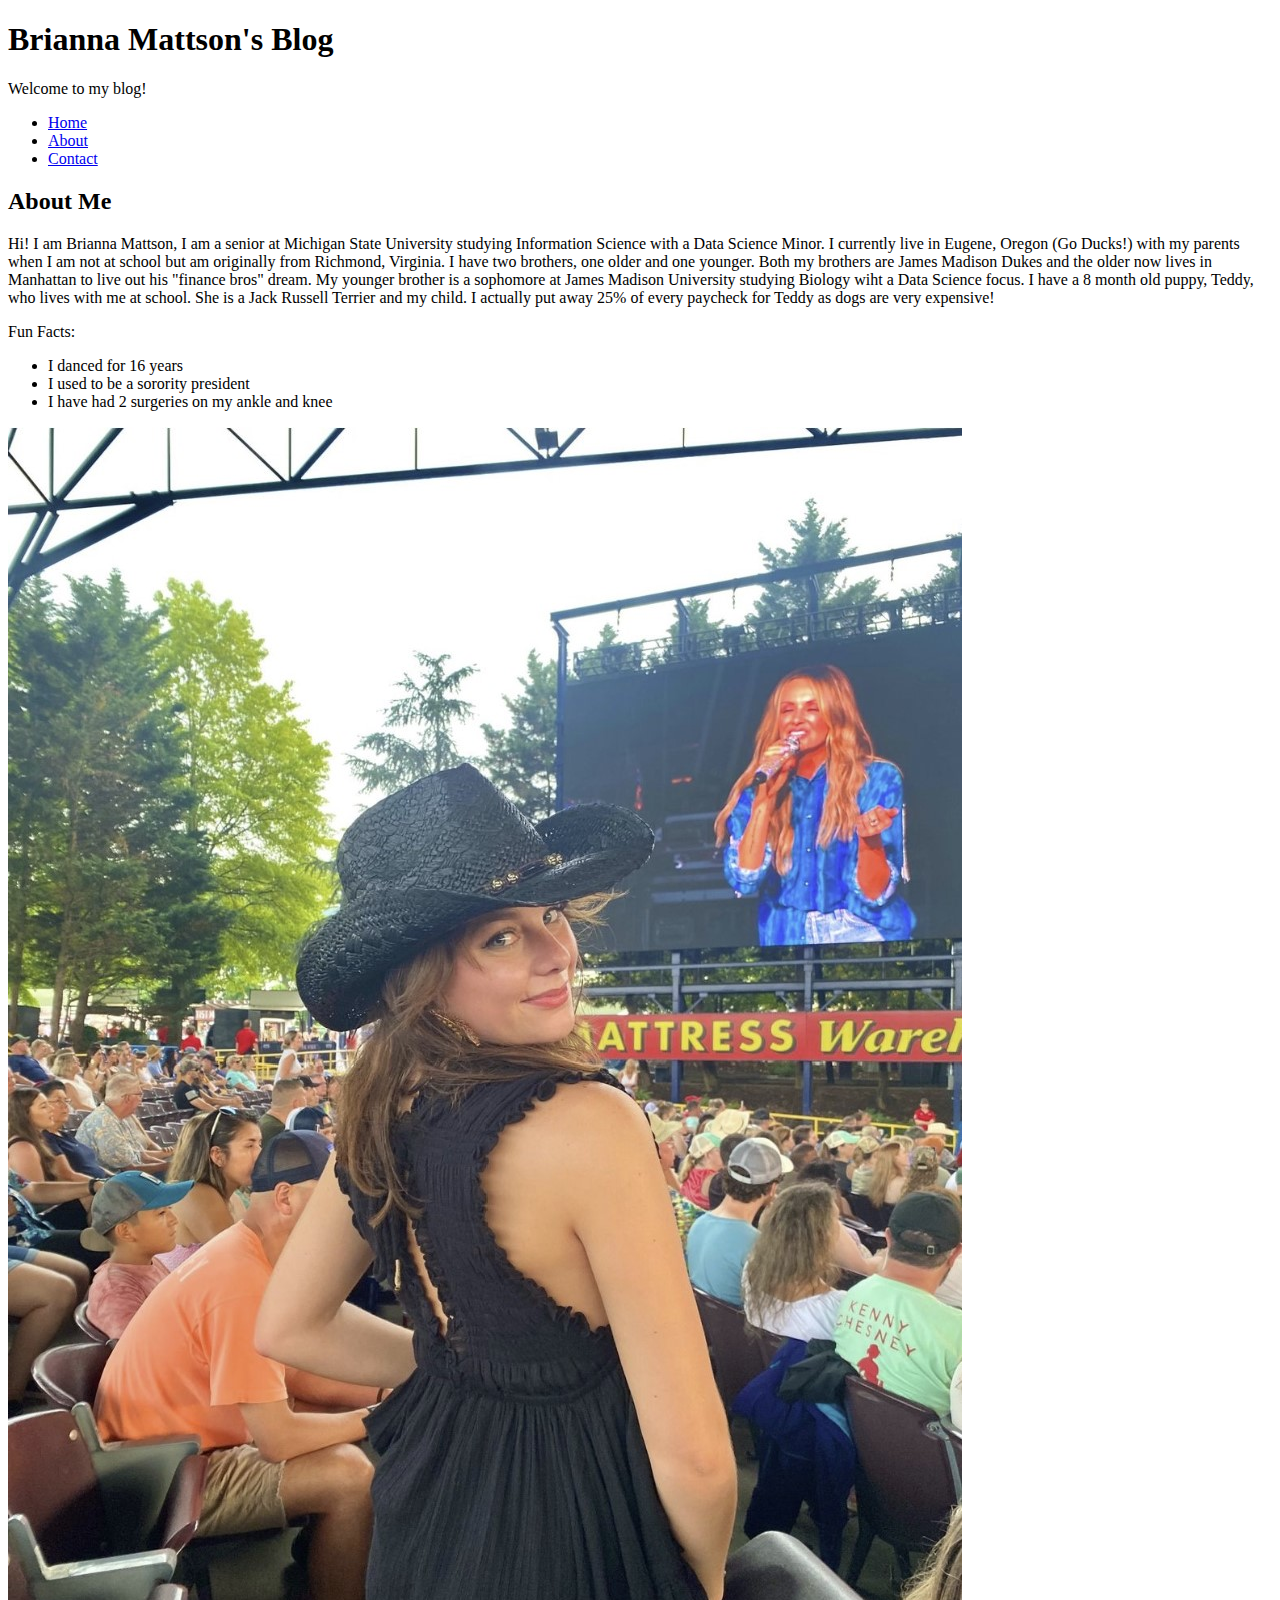
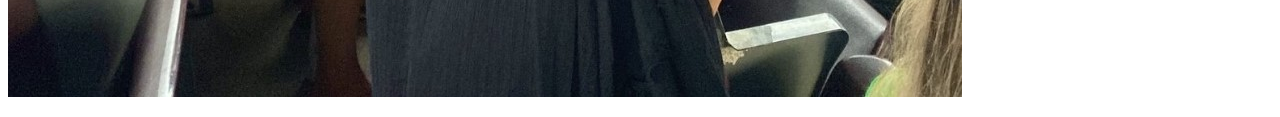
==== about.html @ 990eae4b "Update about.html" ====
<!DOCTYPE html>
<html lang="en">
<head>
    <meta charset="UTF-8">
    <meta name="viewport" content="width=device-width, initial-scale=1.0">
    <meta http-equiv="X-UA-Compatible" content="IE=edge">
    <title>MB</title>
</head>
<body>
    <header>
        <h1>Brianna Mattson's Blog</h1>
        <p>Welcome to my blog!</p>
        <nav>
            <ul>
                <li><a href="index.html">Home</a></li>
                <li><a href="about.html">About</a></li>
                <li><a href="contact.html">Contact</a></li> 
            </ul>
        </nav>
    </header>
    <section id="about">
        <article class="blog-post">
        <h2>About Me</h2>
            <p>Hi! I am Brianna Mattson, I am a senior at Michigan State University studying Information Science with a Data Science Minor. I currently live in Eugene, Oregon (Go Ducks!) with my parents when I am not at school but am originally from Richmond, Virginia. I have two brothers, one older and one younger. Both my brothers are James Madison Dukes and the older now lives in Manhattan to live out his "finance bros" dream. My younger brother is a sophomore at James Madison University studying Biology wiht a Data Science focus. I have a 8 month old puppy, Teddy, who lives with me at school. She is a Jack Russell Terrier and my child. I actually put away 25% of every paycheck for Teddy as dogs are very expensive!</p>
            <p>Fun Facts:</p>
            <ul>
                <li>I danced for 16 years</li>
                <li>I used to be a sorority president</li>
                <li>I have had 2 surgeries on my ankle and knee</li>
            </ul>
            <p><img alt="Me" src="picture_of_me.jpg"></p>
        </article>
    </section>
</body>
</html>
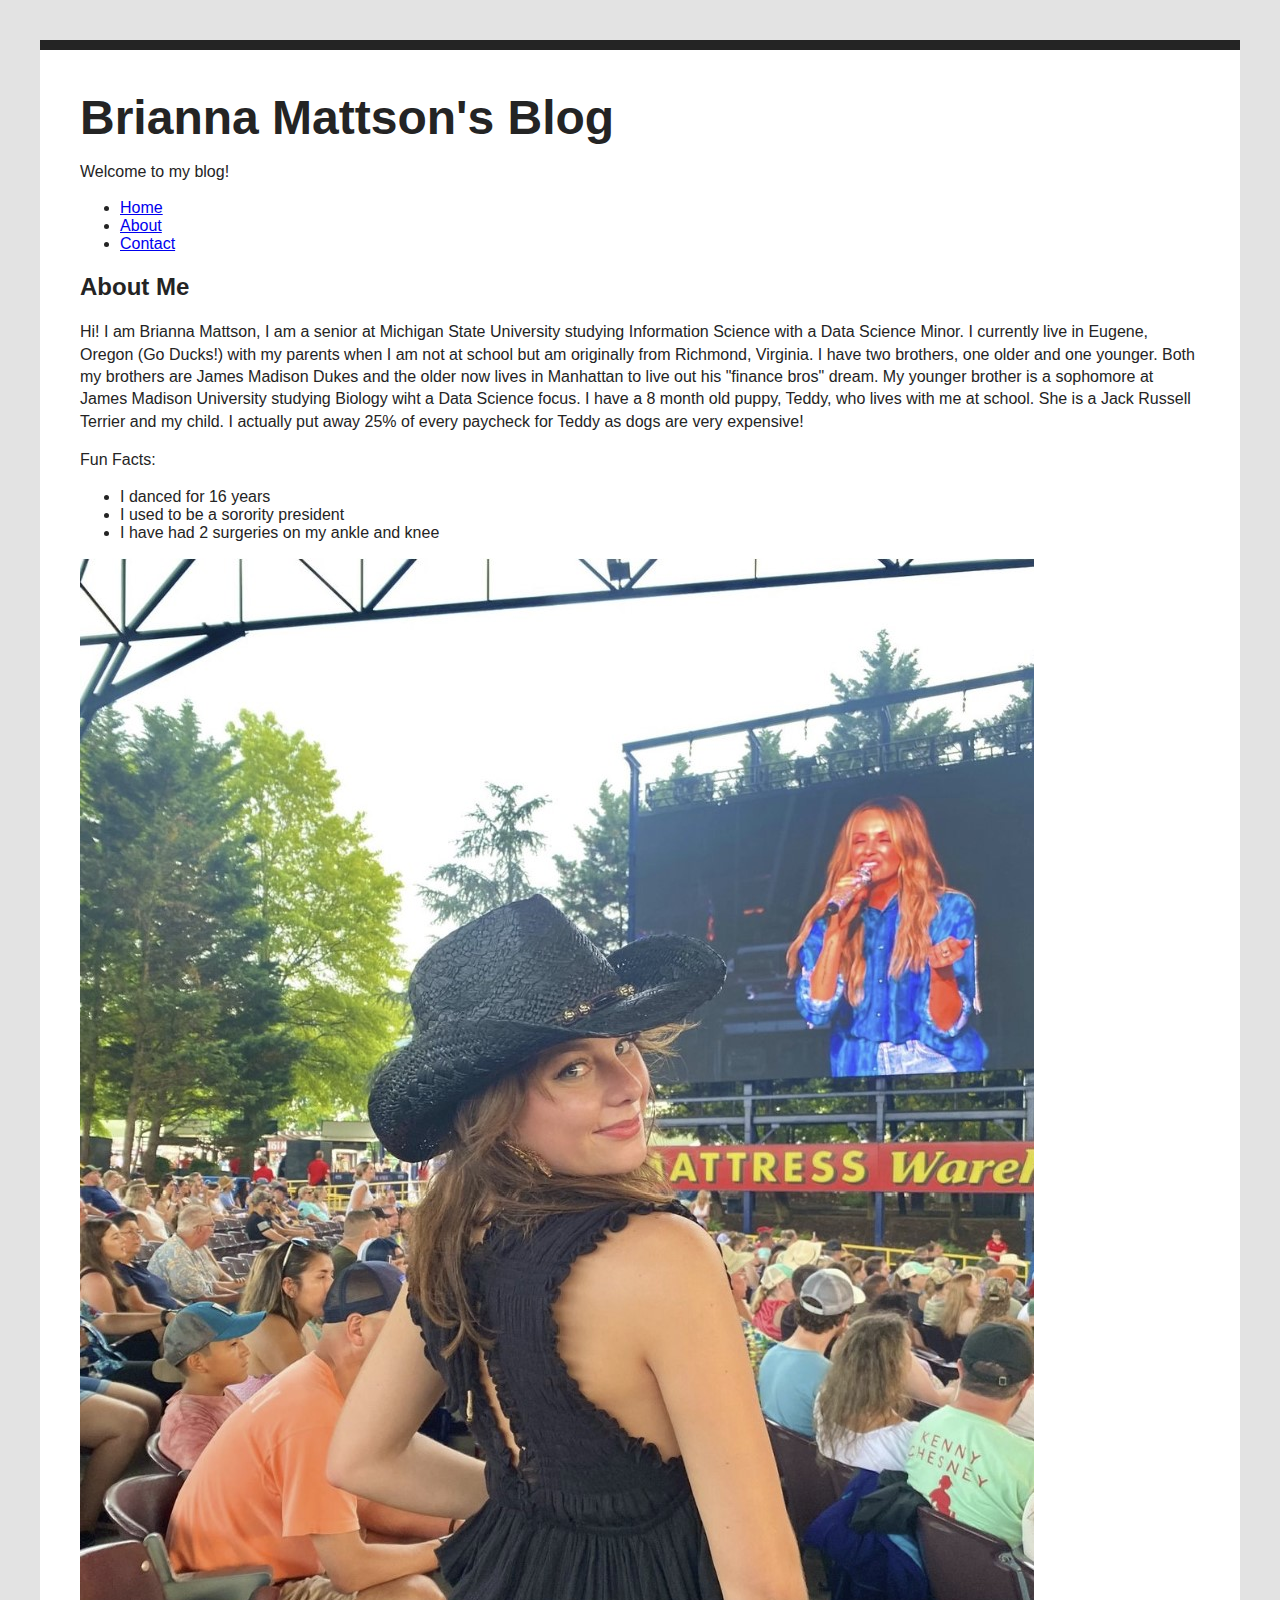
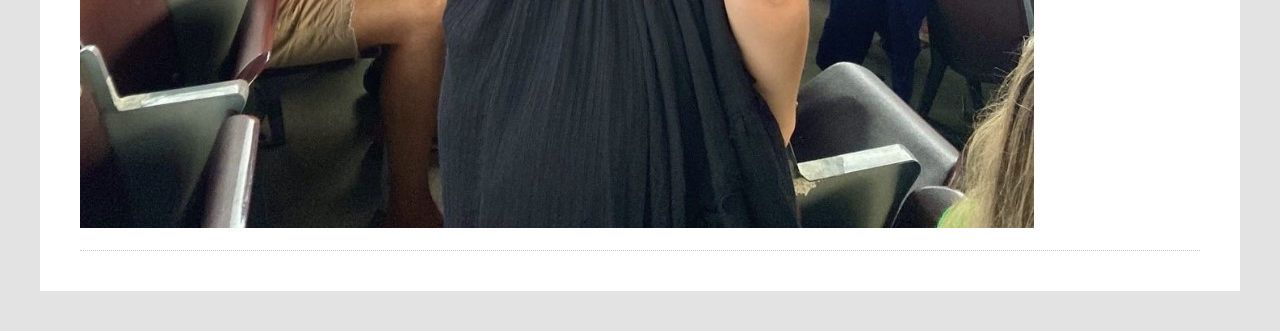
==== commit 6de92374: "Update about.html" ====
--- a/about.html
+++ b/about.html
@@ -3,7 +3,7 @@
 <head>
     <meta charset="UTF-8">
     <meta name="viewport" content="width=device-width, initial-scale=1.0">
-    <meta http-equiv="X-UA-Compatible" content="IE=edge">
+    <link rel="stylesheet" href="style.css">
     <title>MB</title>
 </head>
 <body>
@@ -18,7 +18,7 @@
             </ul>
         </nav>
     </header>
-    <section id="about">
+    <div id="about">
         <article class="blog-post">
         <h2>About Me</h2>
             <p>Hi! I am Brianna Mattson, I am a senior at Michigan State University studying Information Science with a Data Science Minor. I currently live in Eugene, Oregon (Go Ducks!) with my parents when I am not at school but am originally from Richmond, Virginia. I have two brothers, one older and one younger. Both my brothers are James Madison Dukes and the older now lives in Manhattan to live out his "finance bros" dream. My younger brother is a sophomore at James Madison University studying Biology wiht a Data Science focus. I have a 8 month old puppy, Teddy, who lives with me at school. She is a Jack Russell Terrier and my child. I actually put away 25% of every paycheck for Teddy as dogs are very expensive!</p>
@@ -30,6 +30,6 @@
             </ul>
             <p><img alt="Me" src="picture_of_me.jpg"></p>
         </article>
-    </section>
+    </div>
 </body>
 </html>
--- a/style.css
+++ b/style.css
@@ -0,0 +1,29 @@
+html{
+    background: #e3e3e3;
+}
+body{
+    font-family: Arial, Helvetica, sans-serif;
+    margin: 40px;
+    padding: 40px;
+    color: #242424;
+    border-top: 10px solid #242424;
+    background: #fff;
+}
+
+h1{
+    font-size: 3em;
+    margin: 0;
+}
+
+p{
+    line-height: 1.4em;
+
+}
+
+#blog{
+    border-top: 1px dotted #ccc;
+}
+
+.blog-post{
+    border-bottom: 1px dotted #ccc;
+}
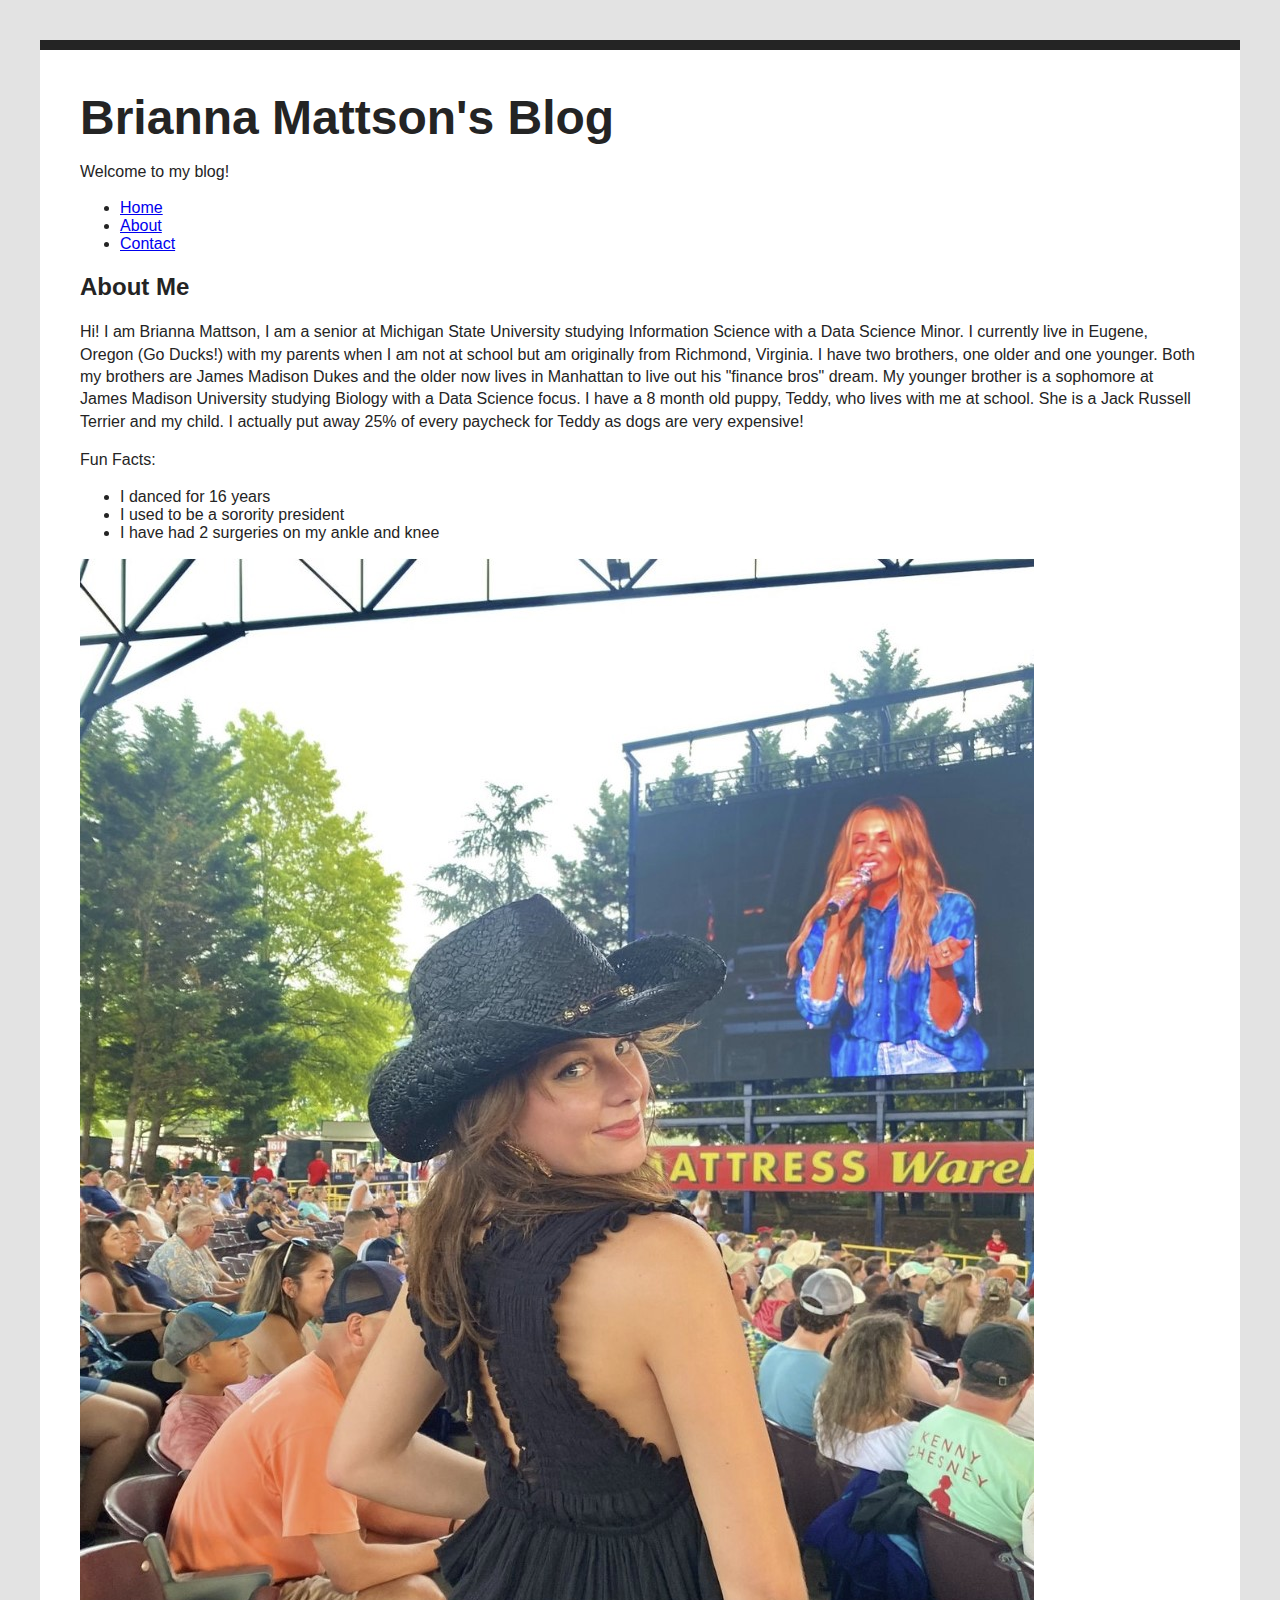
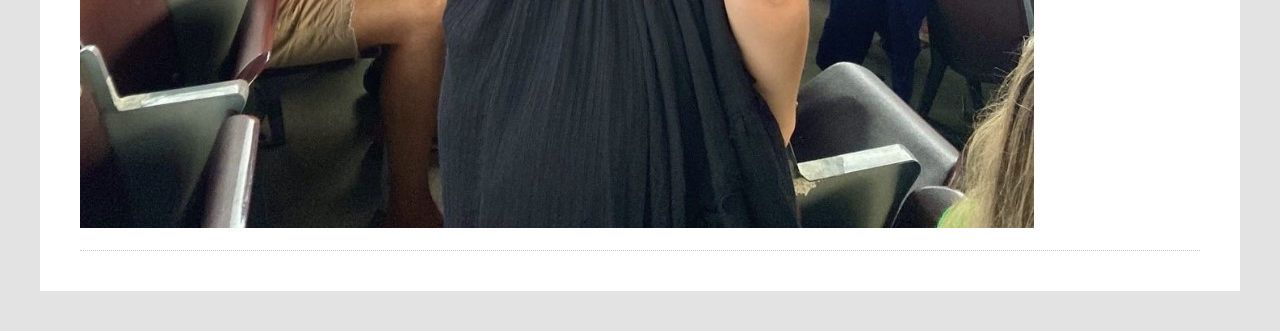
==== commit 3b966284: "Update about.html" ====
--- a/about.html
+++ b/about.html
@@ -14,14 +14,14 @@
             <ul>
                 <li><a href="index.html">Home</a></li>
                 <li><a href="about.html">About</a></li>
-                <li><a href="contact.html">Contact</a></li> 
+                <li><a href="contact.html">Contact</a></li>
             </ul>
         </nav>
     </header>
     <div id="about">
         <article class="blog-post">
-        <h2>About Me</h2>
-            <p>Hi! I am Brianna Mattson, I am a senior at Michigan State University studying Information Science with a Data Science Minor. I currently live in Eugene, Oregon (Go Ducks!) with my parents when I am not at school but am originally from Richmond, Virginia. I have two brothers, one older and one younger. Both my brothers are James Madison Dukes and the older now lives in Manhattan to live out his "finance bros" dream. My younger brother is a sophomore at James Madison University studying Biology wiht a Data Science focus. I have a 8 month old puppy, Teddy, who lives with me at school. She is a Jack Russell Terrier and my child. I actually put away 25% of every paycheck for Teddy as dogs are very expensive!</p>
+            <h2>About Me</h2>
+            <p>Hi! I am Brianna Mattson, I am a senior at Michigan State University studying Information Science with a Data Science Minor. I currently live in Eugene, Oregon (Go Ducks!) with my parents when I am not at school but am originally from Richmond, Virginia. I have two brothers, one older and one younger. Both my brothers are James Madison Dukes and the older now lives in Manhattan to live out his "finance bros" dream. My younger brother is a sophomore at James Madison University studying Biology with a Data Science focus. I have a 8 month old puppy, Teddy, who lives with me at school. She is a Jack Russell Terrier and my child. I actually put away 25% of every paycheck for Teddy as dogs are very expensive!</p>
             <p>Fun Facts:</p>
             <ul>
                 <li>I danced for 16 years</li>
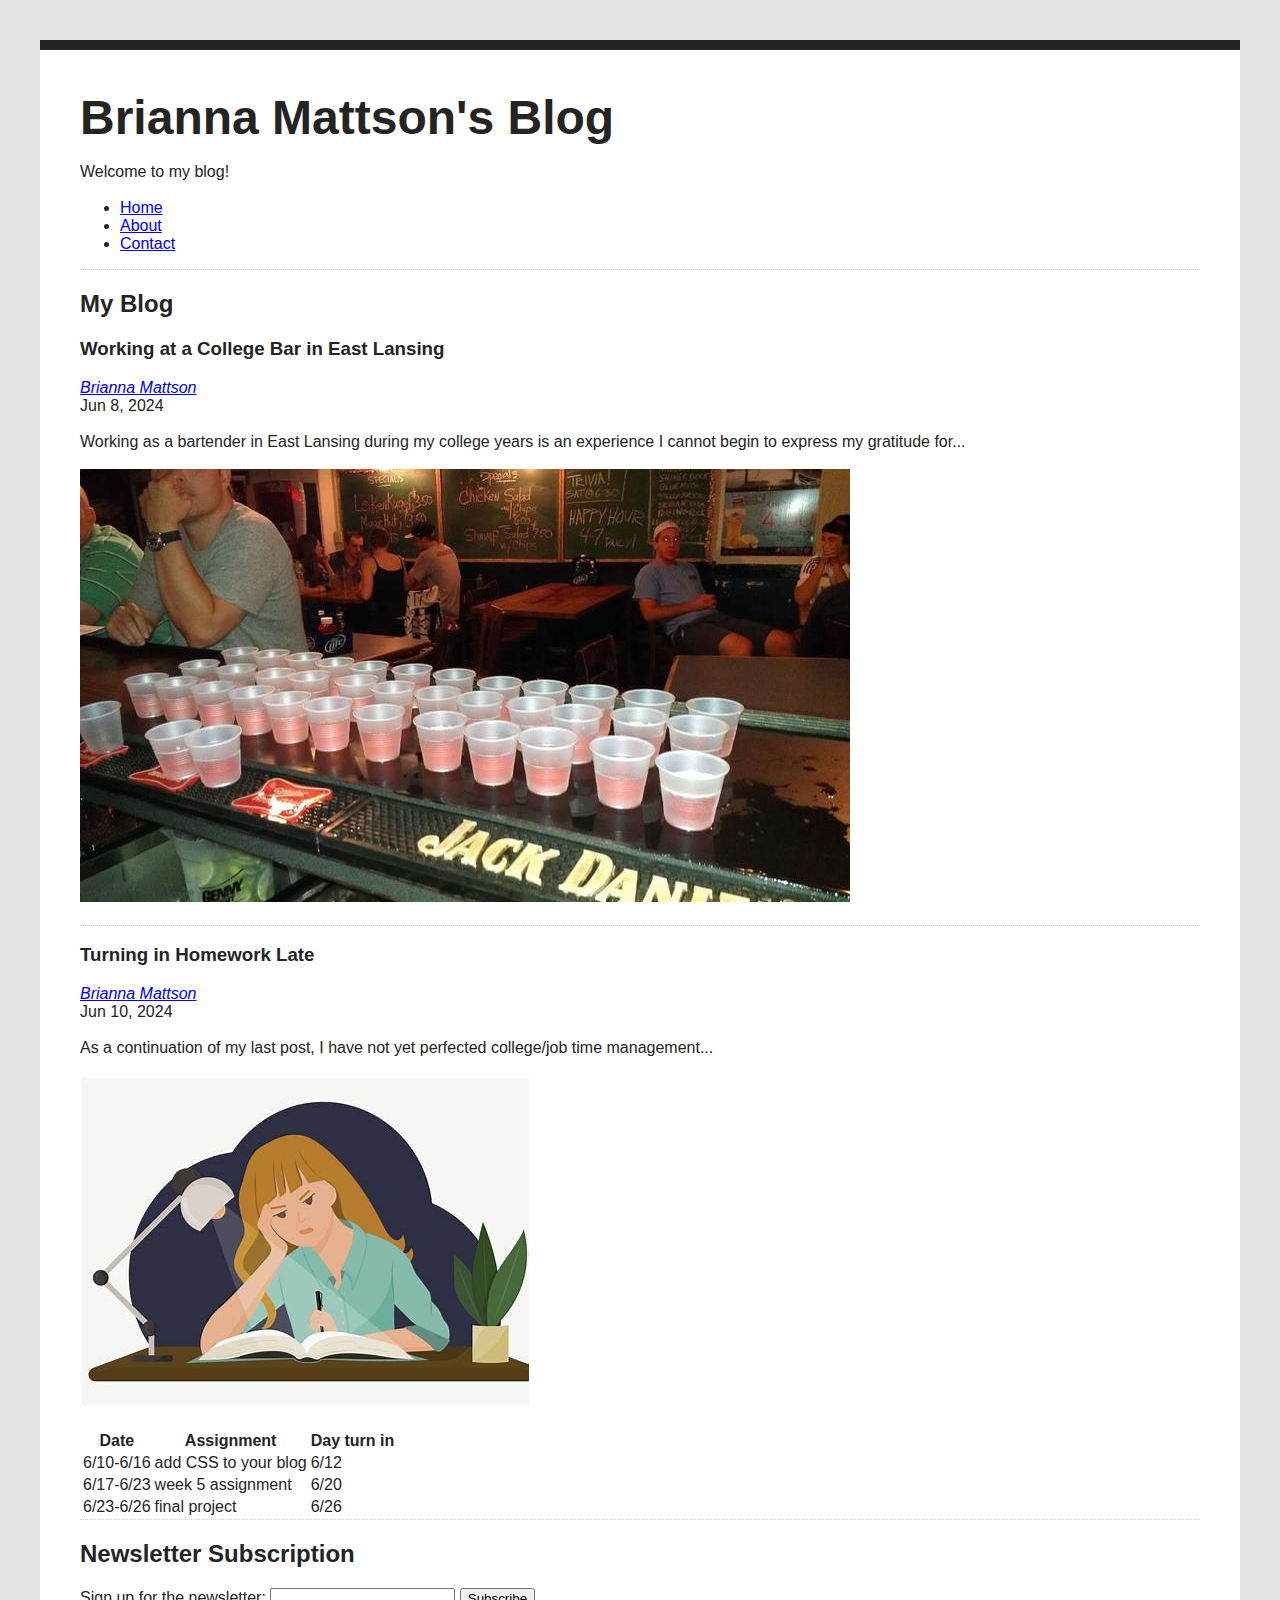
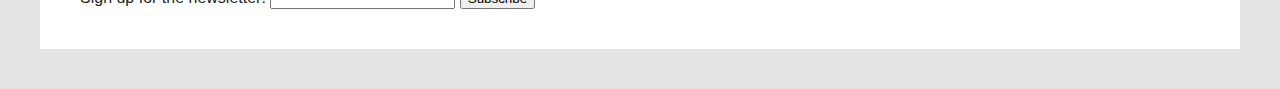
==== commit 787cd134: "Update about.html" ====
--- a/about.html
+++ b/about.html
@@ -18,18 +18,57 @@
             </ul>
         </nav>
     </header>
-    <div id="about">
-        <article class="blog-post">
-            <h2>About Me</h2>
-            <p>Hi! I am Brianna Mattson, I am a senior at Michigan State University studying Information Science with a Data Science Minor. I currently live in Eugene, Oregon (Go Ducks!) with my parents when I am not at school but am originally from Richmond, Virginia. I have two brothers, one older and one younger. Both my brothers are James Madison Dukes and the older now lives in Manhattan to live out his "finance bros" dream. My younger brother is a sophomore at James Madison University studying Biology with a Data Science focus. I have a 8 month old puppy, Teddy, who lives with me at school. She is a Jack Russell Terrier and my child. I actually put away 25% of every paycheck for Teddy as dogs are very expensive!</p>
-            <p>Fun Facts:</p>
-            <ul>
-                <li>I danced for 16 years</li>
-                <li>I used to be a sorority president</li>
-                <li>I have had 2 surgeries on my ankle and knee</li>
-            </ul>
-            <p><img alt="Me" src="picture_of_me.jpg"></p>
-        </article>
-    </div>
+    <section id="blog">
+        <h2>My Blog</h2>
+        <div class="two-column">
+            <div>
+                <article class="blog-post">
+                    <h3>Working at a College Bar in East Lansing</h3>
+                    <address class="author"><a rel="author" href="https://www.instagram.com/brimattson/">Brianna Mattson</a></address>
+                    <time datetime="2024-06-08" title="June 8, 2024">Jun 8, 2024</time>
+                    <p>Working as a bartender in East Lansing during my college years is an experience I cannot begin to express my gratitude for...</p>
+                    <p><img alt="Working at a college bar" src="college_bar.jpg"></p>
+                </article>
+                <article class="blog-post">
+                    <h3>Turning in Homework Late</h3>
+                    <address class="author"><a rel="author" href="https://www.instagram.com/brimattson/">Brianna Mattson</a></address>
+                    <time datetime="2024-06-10" title="June 10, 2024">Jun 10, 2024</time>
+                    <p>As a continuation of my last post, I have not yet perfected college/job time management...</p>
+                    <p><img alt="Doing homework late" src="studying_late.jpg"></p>
+                    <table>
+                        <tr>
+                            <th>Date</th>
+                            <th>Assignment</th>
+                            <th>Day turn in</th>
+                        </tr>
+                        <tr>
+                            <td>6/10-6/16</td>
+                            <td>add CSS to your blog</td>
+                            <td>6/12</td>
+                        </tr>
+                        <tr>
+                            <td>6/17-6/23</td>
+                            <td>week 5 assignment</td>
+                            <td>6/20</td>
+                        </tr>
+                        <tr>
+                            <td>6/23-6/26</td>
+                            <td>final project</td>
+                            <td>6/26</td>
+                        </tr>
+                    </table>
+                </article>
+            </div>
+            <div>
+                <h2>Newsletter Subscription</h2>
+                <form class="contact-form">
+                    <label>Sign up for the newsletter:
+                        <input type="text">
+                    </label>
+                    <button>Subscribe</button>
+                </form>
+            </div>
+        </div>
+    </section>
 </body>
 </html>
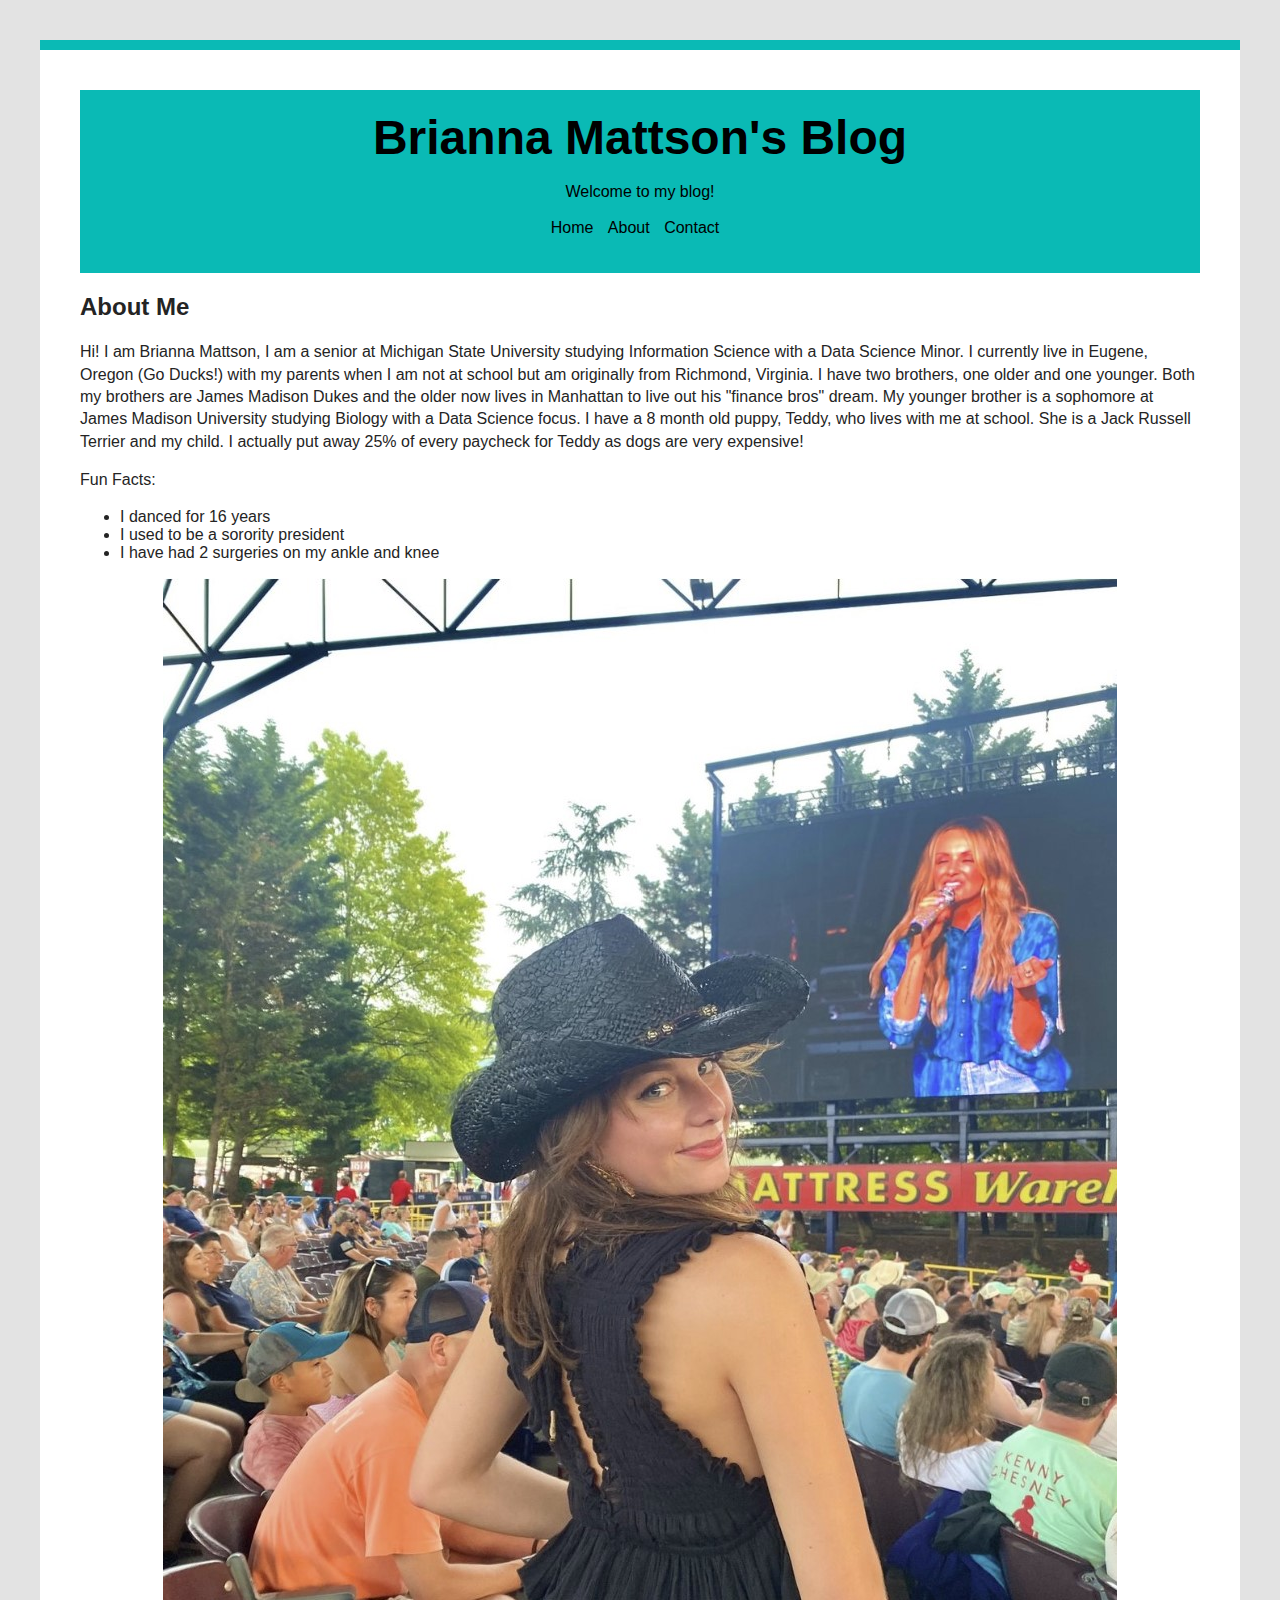
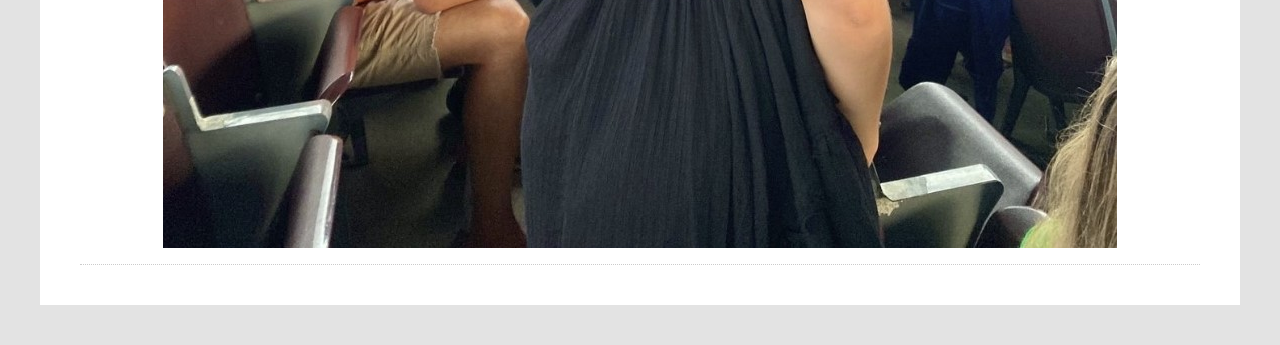
==== commit 0c1a2abe: "Update about.html back to about not index" ====
--- a/about.html
+++ b/about.html
@@ -18,57 +18,18 @@
             </ul>
         </nav>
     </header>
-    <section id="blog">
-        <h2>My Blog</h2>
-        <div class="two-column">
-            <div>
-                <article class="blog-post">
-                    <h3>Working at a College Bar in East Lansing</h3>
-                    <address class="author"><a rel="author" href="https://www.instagram.com/brimattson/">Brianna Mattson</a></address>
-                    <time datetime="2024-06-08" title="June 8, 2024">Jun 8, 2024</time>
-                    <p>Working as a bartender in East Lansing during my college years is an experience I cannot begin to express my gratitude for...</p>
-                    <p><img alt="Working at a college bar" src="college_bar.jpg"></p>
-                </article>
-                <article class="blog-post">
-                    <h3>Turning in Homework Late</h3>
-                    <address class="author"><a rel="author" href="https://www.instagram.com/brimattson/">Brianna Mattson</a></address>
-                    <time datetime="2024-06-10" title="June 10, 2024">Jun 10, 2024</time>
-                    <p>As a continuation of my last post, I have not yet perfected college/job time management...</p>
-                    <p><img alt="Doing homework late" src="studying_late.jpg"></p>
-                    <table>
-                        <tr>
-                            <th>Date</th>
-                            <th>Assignment</th>
-                            <th>Day turn in</th>
-                        </tr>
-                        <tr>
-                            <td>6/10-6/16</td>
-                            <td>add CSS to your blog</td>
-                            <td>6/12</td>
-                        </tr>
-                        <tr>
-                            <td>6/17-6/23</td>
-                            <td>week 5 assignment</td>
-                            <td>6/20</td>
-                        </tr>
-                        <tr>
-                            <td>6/23-6/26</td>
-                            <td>final project</td>
-                            <td>6/26</td>
-                        </tr>
-                    </table>
-                </article>
-            </div>
-            <div>
-                <h2>Newsletter Subscription</h2>
-                <form class="contact-form">
-                    <label>Sign up for the newsletter:
-                        <input type="text">
-                    </label>
-                    <button>Subscribe</button>
-                </form>
-            </div>
-        </div>
-    </section>
+    <div id="about">
+        <article class="blog-post">
+            <h2>About Me</h2>
+            <p>Hi! I am Brianna Mattson, I am a senior at Michigan State University studying Information Science with a Data Science Minor. I currently live in Eugene, Oregon (Go Ducks!) with my parents when I am not at school but am originally from Richmond, Virginia. I have two brothers, one older and one younger. Both my brothers are James Madison Dukes and the older now lives in Manhattan to live out his "finance bros" dream. My younger brother is a sophomore at James Madison University studying Biology with a Data Science focus. I have a 8 month old puppy, Teddy, who lives with me at school. She is a Jack Russell Terrier and my child. I actually put away 25% of every paycheck for Teddy as dogs are very expensive!</p>
+            <p>Fun Facts:</p>
+            <ul>
+                <li>I danced for 16 years</li>
+                <li>I used to be a sorority president</li>
+                <li>I have had 2 surgeries on my ankle and knee</li>
+            </ul>
+            <p><img alt="Me" src="picture_of_me.jpg"></p>
+        </article>
+    </div>
 </body>
 </html>
--- a/style.css
+++ b/style.css
@@ -1,29 +1,118 @@
-html{
+html {
     background: #e3e3e3;
 }
-body{
+
+body {
     font-family: Arial, Helvetica, sans-serif;
     margin: 40px;
     padding: 40px;
     color: #242424;
-    border-top: 10px solid #242424;
+    border-top: 10px solid #0abab5;
     background: #fff;
 }
 
-h1{
+h1 {
     font-size: 3em;
     margin: 0;
 }
 
-p{
+p {
     line-height: 1.4em;
-
 }
 
-#blog{
+#blog {
     border-top: 1px dotted #ccc;
 }
 
-.blog-post{
+.blog-post {
     border-bottom: 1px dotted #ccc;
 }
+
+header {
+    background-color: #0abab5;
+    color: black;
+    padding: 20px;
+    text-align: center;
+    position: sticky;
+    top: 0;
+    z-index: 1000;
+}
+
+nav ul {
+    list-style: none;
+    padding: 0;
+}
+
+nav ul li {
+    display: inline;
+    margin-right: 10px;
+}
+
+nav ul li a {
+    color: black;
+    text-decoration: none;
+}
+
+.two-column {
+    display: flex;
+    flex-direction: row;
+    gap: 20px;
+}
+
+.two-column > div {
+    flex: 1;
+    background-color: #f4f4f4;
+    padding: 20px;
+}
+
+.blog-post img {
+    max-width: 100%;
+    height: auto;
+    display: block;
+    margin: 10px auto;
+}
+
+.contact-form {
+    display: flex;
+    flex-direction: column;
+    gap: 10px;
+}
+
+.contact-form label {
+    display: flex;
+    flex-direction: column;
+}
+
+.contact-form input, .contact-form textarea {
+    padding: 10px;
+    margin-top: 5px;
+    border: 1px solid #ccc;
+    border-radius: 4px;
+}
+
+.contact-form button {
+    padding: 10px 20px;
+    background-color: #333;
+    color: white;
+    border: none;
+    border-radius: 4px;
+    cursor: pointer;
+}
+
+.contact-form button:hover {
+    background-color: #555;
+}
+
+/* Add border around table */
+table {
+    border: 1px solid #ccc;
+    border-collapse: collapse;
+    width: 100%;
+    margin-bottom: 20px;
+}
+
+table th, table td {
+    border: 1px solid #ccc;
+    padding: 8px;
+    text-align: left;
+}
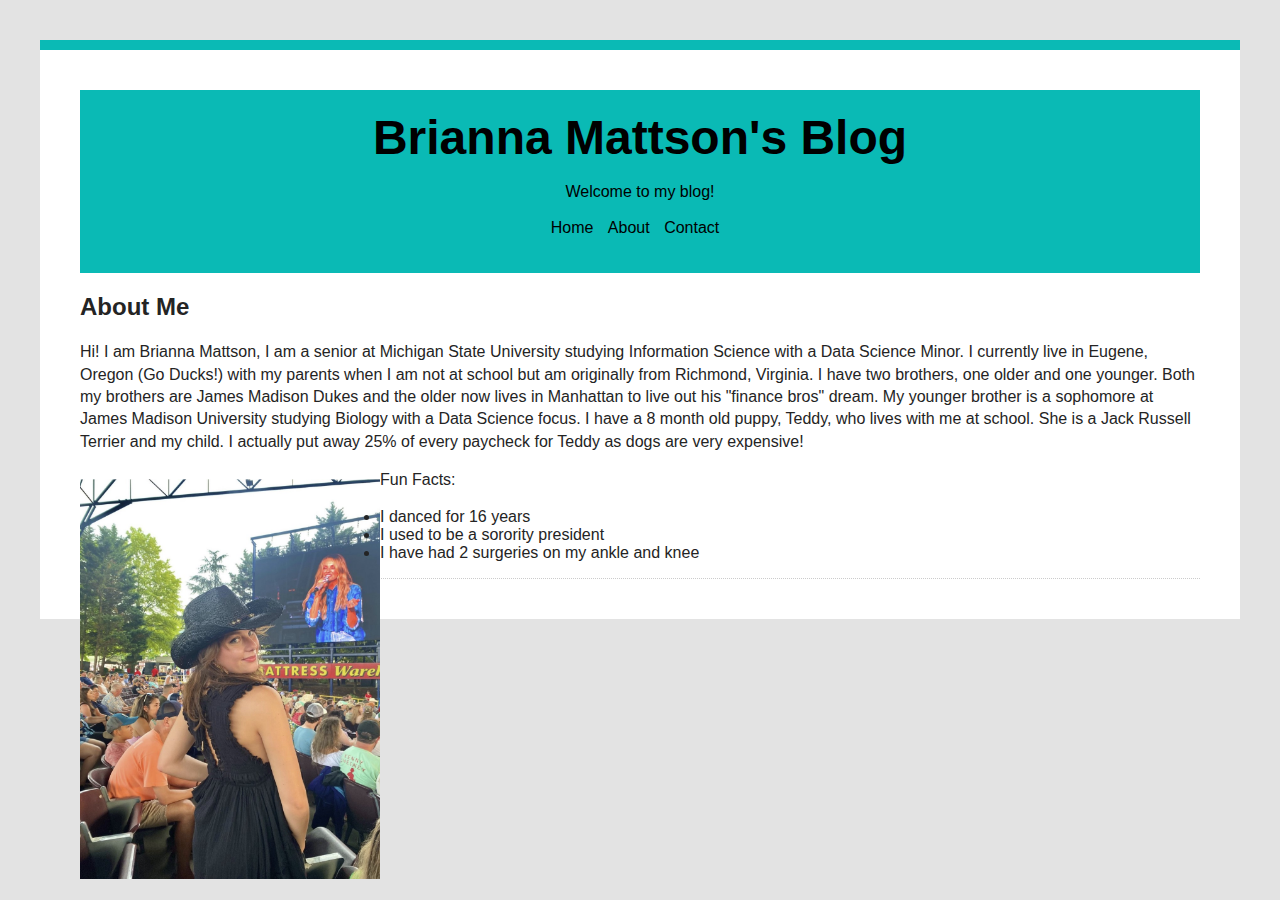
==== commit 727a1b8d: "Update about.html" ====
--- a/about.html
+++ b/about.html
@@ -22,13 +22,13 @@
         <article class="blog-post">
             <h2>About Me</h2>
             <p>Hi! I am Brianna Mattson, I am a senior at Michigan State University studying Information Science with a Data Science Minor. I currently live in Eugene, Oregon (Go Ducks!) with my parents when I am not at school but am originally from Richmond, Virginia. I have two brothers, one older and one younger. Both my brothers are James Madison Dukes and the older now lives in Manhattan to live out his "finance bros" dream. My younger brother is a sophomore at James Madison University studying Biology with a Data Science focus. I have a 8 month old puppy, Teddy, who lives with me at school. She is a Jack Russell Terrier and my child. I actually put away 25% of every paycheck for Teddy as dogs are very expensive!</p>
+            <p><img alt="Me" src="picture_of_me.jpg"></p>
             <p>Fun Facts:</p>
             <ul>
                 <li>I danced for 16 years</li>
                 <li>I used to be a sorority president</li>
                 <li>I have had 2 surgeries on my ankle and knee</li>
             </ul>
-            <p><img alt="Me" src="picture_of_me.jpg"></p>
         </article>
     </div>
 </body>
--- a/style.css
+++ b/style.css
@@ -103,7 +103,6 @@
     background-color: #555;
 }
 
-/* Add border around table */
 table {
     border: 1px solid #ccc;
     border-collapse: collapse;
@@ -116,3 +115,8 @@
     padding: 8px;
     text-align: left;
 }
+
+#about img {
+    max-width: 300px;
+    float: left;
+}
